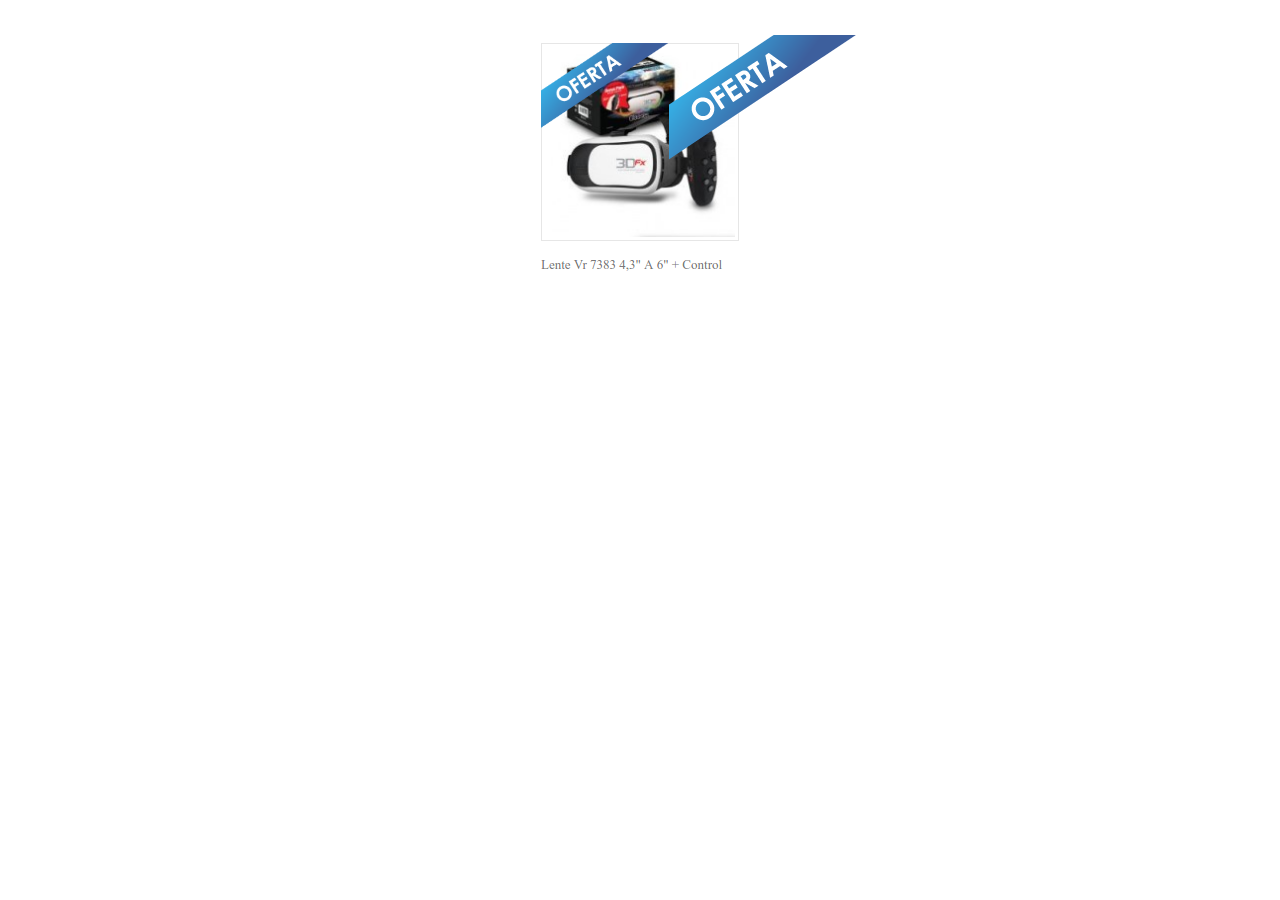
==== index5.html @ 29f25a96 "ej 5" ====
<!DOCTYPE html>
<html>
  <head>
    <meta charset="utf-8">
    <title>ejercicio 5</title>
    <style media="screen">
      .camara {
        text-align: center;
        position: static;
      }

      .ribbon {
        position: absolute;
        top: 35px;
        right: 25%;
        }



      }

    </style>
  </head>
  <body>
    <div class="camara">
      <img src="images/ribbon_oferta.png" alt="camara-oferta">
      <div class="ribbon">
        <img src="images/label_red.png" alt="ribbon">
      </div>
    </div>


  </body>
</html>
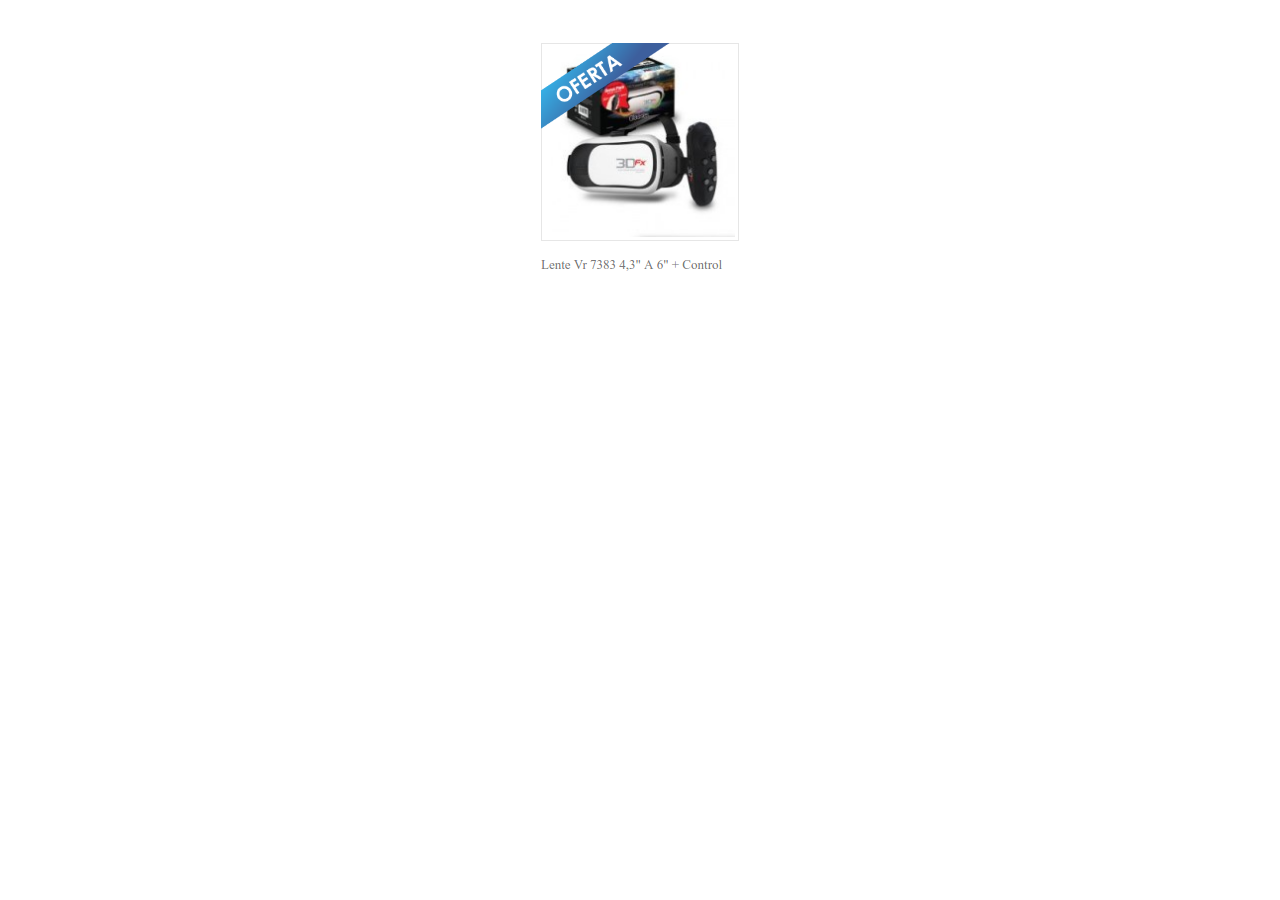
==== commit e15556e7: "ej 5" ====
--- a/index5.html
+++ b/index5.html
@@ -4,29 +4,33 @@
     <meta charset="utf-8">
     <title>ejercicio 5</title>
     <style media="screen">
+
       .camara {
-        text-align: center;
-        position: static;
+        position: relative;
+        width: 243px;
+        height: 285px;
+        margin: 0 auto;
+      }
+
+      .img {
+        width: 100%;
       }
 
       .ribbon {
         position: absolute;
         top: 35px;
-        right: 25%;
-        }
-
-
-
+        z-index: 100;
+        width: 200px;
+        height: auto;
+        left: 22px;
       }
 
     </style>
   </head>
   <body>
     <div class="camara">
-      <img src="images/ribbon_oferta.png" alt="camara-oferta">
-      <div class="ribbon">
-        <img src="images/label_red.png" alt="ribbon">
-      </div>
+        <img src="images/label_red.png" alt="ribbon" class="ribbon">
+        <img src="images/ribbon_oferta.png" alt="camara-oferta" class="img">
     </div>
 
 
